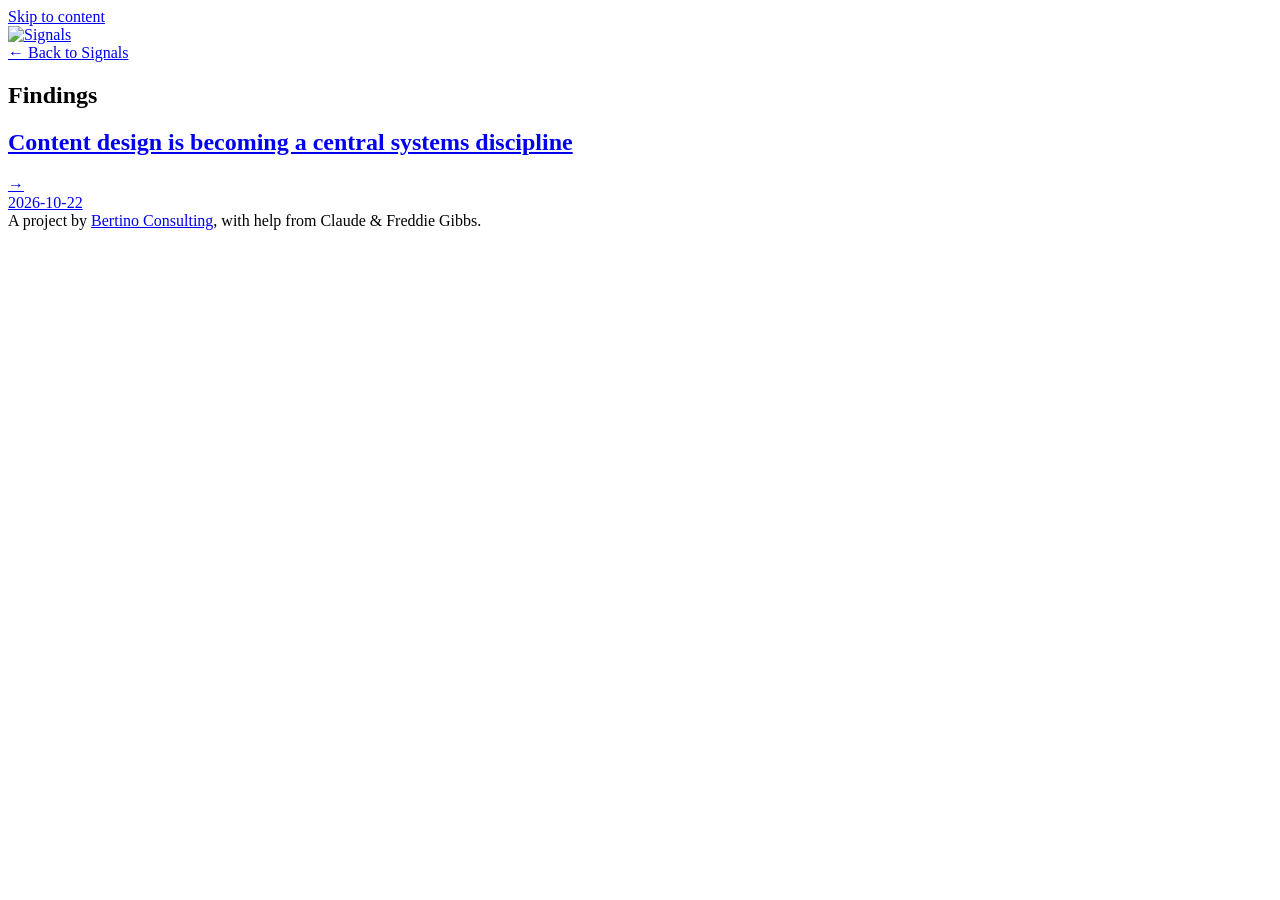
==== docs/findings/index.html @ 3c2ce11b "Give post-back nav room to breathe above the title .post-title's margin-top was var(--space-1) (8px)" ====
<!DOCTYPE html>
<html lang="en">
<head>
  <!-- GENERATED FILE — do not edit by hand.
       Regenerate with: python3 scripts/build-findings.py -->
  <meta charset="UTF-8">
  <meta name="viewport" content="width=device-width, initial-scale=1.0">
  <title>Findings — Signals</title>
  <meta name="description" content="Written posts drawn from the content design hiring dataset, each separating what the postings say from Joe Bertino's own take.">
  <link rel="canonical" href="https://signals.bertino.co/findings/">

  <!-- Privacy-friendly analytics by Plausible -->
  <script async src="https://plausible.io/js/pa-WoV37_cSYerP-bLuBDf5L.js"></script>
  <script>
    window.plausible=window.plausible||function(){(plausible.q=plausible.q||[]).push(arguments)},plausible.init=plausible.init||function(i){plausible.o=i||{}};
    plausible.init()
  </script>

  <!-- Favicon -->
  <link rel="icon" href="/images/circle-icon-b.png" type="image/png">
  <link rel="apple-touch-icon" href="/images/circle-icon-b.png">

  <!-- OpenGraph -->
  <meta property="og:type" content="website">
  <meta property="og:url" content="https://signals.bertino.co/findings/">
  <meta property="og:title" content="Findings — Signals">
  <meta property="og:description" content="Written posts drawn from the content design hiring dataset, each separating what the postings say from Joe Bertino's own take.">
  <meta property="og:image" content="https://signals.bertino.co/images/og-image.png">

  <meta name="theme-color" content="#FFFFFF" media="(prefers-color-scheme: light)">
  <meta name="theme-color" content="#0D0D0D" media="(prefers-color-scheme: dark)">

  <link rel="preconnect" href="https://fonts.googleapis.com">
  <link rel="preconnect" href="https://fonts.gstatic.com" crossorigin>
  <link href="https://fonts.googleapis.com/css2?family=IBM+Plex+Mono:wght@400;500&family=Inter:wght@400;500;600&display=swap" rel="stylesheet">
  <link rel="stylesheet" href="/css/styles.css?v=107">
</head>
<body>

  <a class="skip-link" href="#main">Skip to content</a>

  <header class="post-header">
    <div class="container">
      <a class="hero-wordmark" href="/">
        <picture>
          <source srcset="/images/wordmark-black.svg" media="(prefers-color-scheme: light)">
          <img class="hero-mark" src="/images/wordmark-white.svg" alt="Signals" width="104" height="16">
        </picture>
      </a>
    </div>
  </header>

  <div class="container">
    <main id="main">
      <article class="post">
        <a class="post-back" href="/#findings"><span aria-hidden="true">← </span>Back to Signals</a>
        <h1 class="post-title">Findings</h1>
        <div class="finding-list post-finding-list">
      <a class="finding" href="/findings/content-design-central-systems/">
        <div class="finding-header">
          <h2 class="finding-title">Content design is becoming a central systems discipline</h2>
          <span class="finding-arrow" aria-hidden="true">→</span>
        </div>
        <time class="finding-date" datetime="2026-10-22">2026-10-22</time>
      </a>
        </div>
      </article>
    </main>
  </div>

  <footer class="site-footer">
    <div class="container">
      <div class="footer-inner">
        <div class="footer-brand">A project by <a href="https://bertino.co">Bertino Consulting</a>, with help from Claude &amp; Freddie Gibbs.</div>
      </div>
    </div>
  </footer>

</body>
</html>
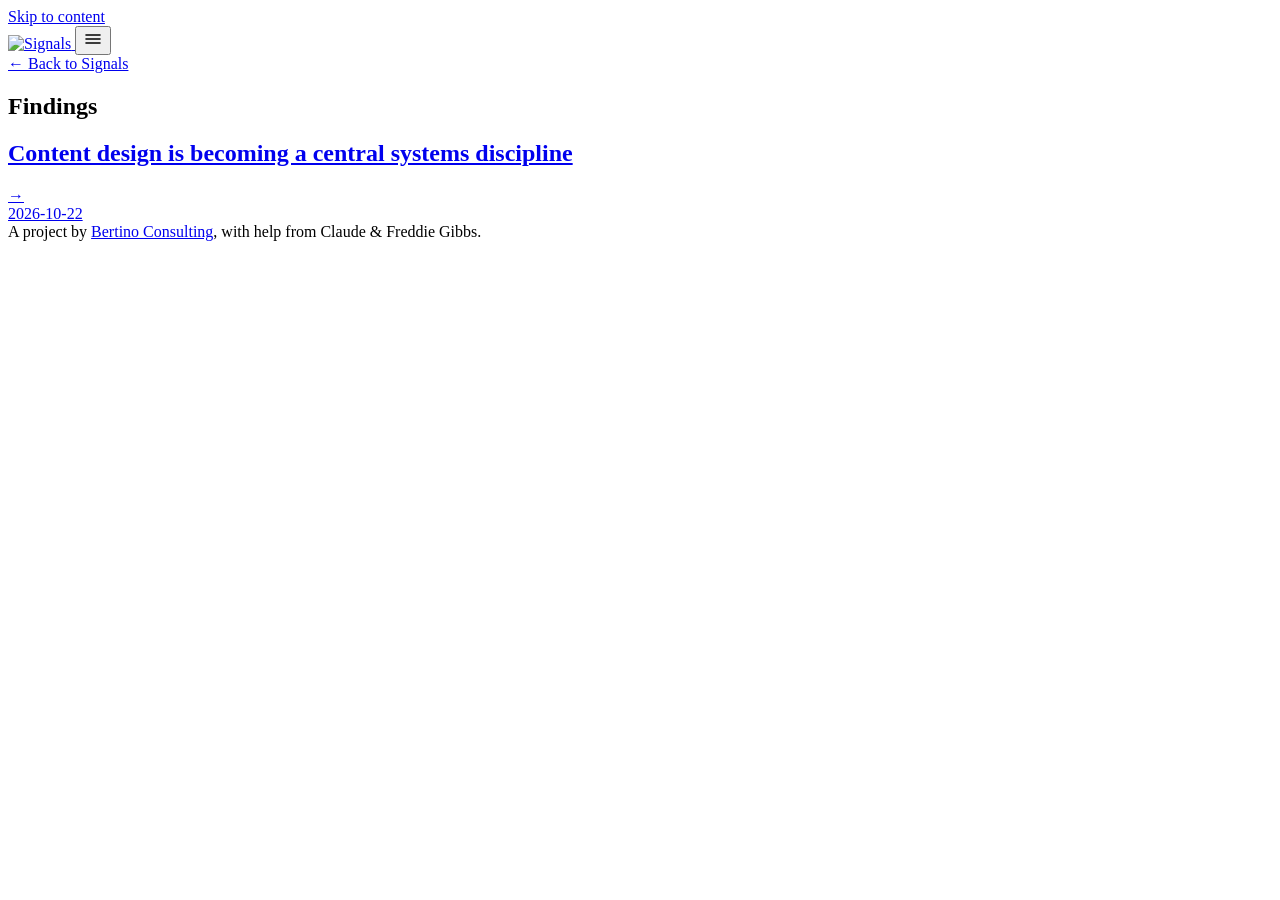
==== commit 9beeab45: "Replace the sticky tab bar with a site-wide hamburger menu The four-tab bar (Signals | Clusters | Fi" ====
--- a/docs/findings/index.html
+++ b/docs/findings/index.html
@@ -33,7 +33,7 @@
   <link rel="preconnect" href="https://fonts.googleapis.com">
   <link rel="preconnect" href="https://fonts.gstatic.com" crossorigin>
   <link href="https://fonts.googleapis.com/css2?family=IBM+Plex+Mono:wght@400;500&family=Inter:wght@400;500;600&display=swap" rel="stylesheet">
-  <link rel="stylesheet" href="/css/styles.css?v=107">
+  <link rel="stylesheet" href="/css/styles.css?v=112">
 </head>
 <body>
 
@@ -47,6 +47,11 @@
           <img class="hero-mark" src="/images/wordmark-white.svg" alt="Signals" width="104" height="16">
         </picture>
       </a>
+      <button type="button" class="menu-toggle" id="menu-toggle" aria-expanded="false" aria-controls="site-menu" aria-label="Menu">
+        <svg width="20" height="20" viewBox="0 0 20 20" fill="none" xmlns="http://www.w3.org/2000/svg" aria-hidden="true">
+          <path d="M3 6h14M3 10h14M3 14h14" stroke="currentColor" stroke-width="1.6" stroke-linecap="round"/>
+        </svg>
+      </button>
     </div>
   </header>
 
@@ -76,5 +81,39 @@
     </div>
   </footer>
 
+  <div class="site-menu-backdrop" id="site-menu-backdrop" hidden></div>
+  <nav class="site-menu" id="site-menu" aria-label="Main" hidden>
+    <div class="site-menu-head">
+      <a class="site-menu-wordmark" href="/">
+        <picture>
+          <source srcset="/images/wordmark-black.svg" media="(prefers-color-scheme: light)">
+          <img src="/images/wordmark-white.svg" alt="Signals" width="104" height="16">
+        </picture>
+      </a>
+      <button type="button" class="site-menu-close" id="site-menu-close" aria-label="Close menu">
+        <svg width="18" height="18" viewBox="0 0 18 18" fill="none" xmlns="http://www.w3.org/2000/svg" aria-hidden="true">
+          <path d="M4 4l10 10M14 4L4 14" stroke="currentColor" stroke-width="1.6" stroke-linecap="round"/>
+        </svg>
+      </button>
+    </div>
+    <ul class="site-menu-links">
+      <li><a href="/"><picture><source srcset="/images/circle-icon-b.png" media="(prefers-color-scheme: light)"><img class="site-menu-icon" src="/images/circle-icon-w.png" alt="" width="20" height="20"></picture>Home</a></li>
+      <li><a href="/#signals"><picture><source srcset="/images/signals.png" media="(prefers-color-scheme: light)"><img class="site-menu-icon" src="/images/signals-w.png" alt="" width="20" height="20"></picture>Explore the data</a></li>
+      <li><a href="/findings/"><picture><source srcset="/images/findings.png" media="(prefers-color-scheme: light)"><img class="site-menu-icon" src="/images/findings-w.png" alt="" width="20" height="20"></picture>Read our findings</a></li>
+      <li><a href="/#titles"><picture><source srcset="/images/clusters.png" media="(prefers-color-scheme: light)"><img class="site-menu-icon" src="/images/clusters-w.png" alt="" width="20" height="20"></picture>View all roles</a></li>
+    </ul>
+    <div class="site-menu-foot">
+      <a class="site-menu-github" href="https://github.com/bertinoco/bco-signals" target="_blank" rel="noopener noreferrer">
+        View on GitHub
+        <svg width="14" height="14" viewBox="0 0 14 14" fill="none" xmlns="http://www.w3.org/2000/svg" aria-hidden="true">
+          <path d="M5 3H3v8h8V9" stroke="currentColor" stroke-width="1.4" stroke-linecap="round" stroke-linejoin="round"/>
+          <path d="M8 3h3v3M11 3 6 8" stroke="currentColor" stroke-width="1.4" stroke-linecap="round" stroke-linejoin="round"/>
+        </svg>
+        <span class="visually-hidden"> (opens in a new tab)</span>
+      </a>
+    </div>
+  </nav>
+
+  <script src="/js/menu.js?v=1"></script>
 </body>
 </html>
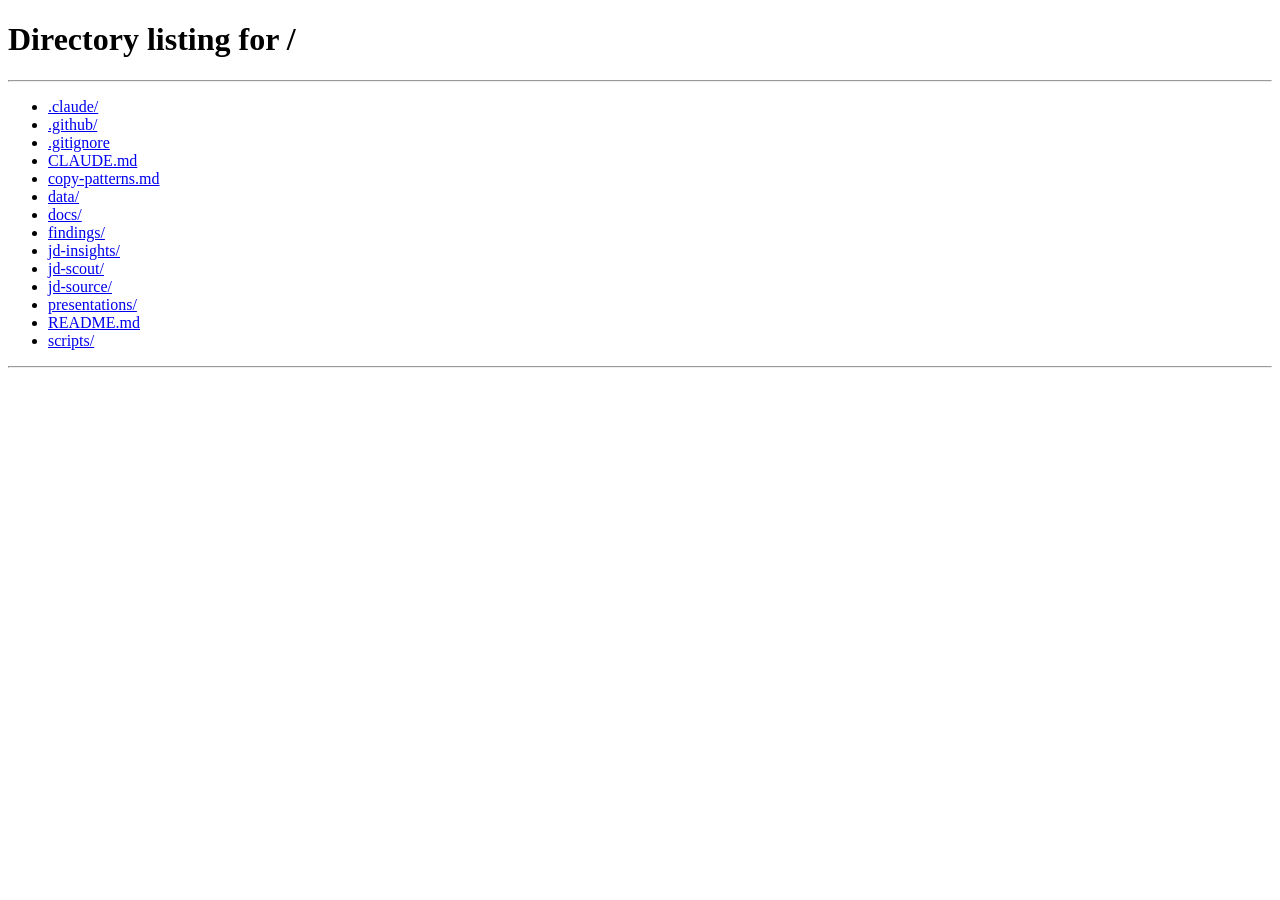
==== commit 7fca059d: "Make the home page one scroll; bake the findings list into it The home page is now three stacked sec" ====
--- a/docs/findings/index.html
+++ b/docs/findings/index.html
@@ -4,116 +4,12 @@
   <!-- GENERATED FILE — do not edit by hand.
        Regenerate with: python3 scripts/build-findings.py -->
   <meta charset="UTF-8">
-  <meta name="viewport" content="width=device-width, initial-scale=1.0">
   <title>Findings — Signals</title>
-  <meta name="description" content="Written posts drawn from the content design hiring dataset, each separating what the postings say from Joe Bertino's own take.">
-  <link rel="canonical" href="https://signals.bertino.co/findings/">
-
-  <!-- Privacy-friendly analytics by Plausible -->
-  <script async src="https://plausible.io/js/pa-WoV37_cSYerP-bLuBDf5L.js"></script>
-  <script>
-    window.plausible=window.plausible||function(){(plausible.q=plausible.q||[]).push(arguments)},plausible.init=plausible.init||function(i){plausible.o=i||{}};
-    plausible.init()
-  </script>
-
-  <!-- Favicon -->
-  <link rel="icon" href="/images/circle-icon-b.png" type="image/png">
-  <link rel="apple-touch-icon" href="/images/circle-icon-b.png">
-
-  <!-- OpenGraph -->
-  <meta property="og:type" content="website">
-  <meta property="og:url" content="https://signals.bertino.co/findings/">
-  <meta property="og:title" content="Findings — Signals">
-  <meta property="og:description" content="Written posts drawn from the content design hiring dataset, each separating what the postings say from Joe Bertino's own take.">
-  <meta property="og:image" content="https://signals.bertino.co/images/og-image.png">
-
-  <meta name="theme-color" content="#FFFFFF" media="(prefers-color-scheme: light)">
-  <meta name="theme-color" content="#0D0D0D" media="(prefers-color-scheme: dark)">
-
-  <link rel="preconnect" href="https://fonts.googleapis.com">
-  <link rel="preconnect" href="https://fonts.gstatic.com" crossorigin>
-  <link href="https://fonts.googleapis.com/css2?family=IBM+Plex+Mono:wght@400;500&family=Inter:wght@400;500;600&display=swap" rel="stylesheet">
-  <link rel="stylesheet" href="/css/styles.css?v=112">
+  <meta name="robots" content="noindex, follow">
+  <link rel="canonical" href="https://signals.bertino.co/">
+  <meta http-equiv="refresh" content="0; url=/#findings">
 </head>
 <body>
-
-  <a class="skip-link" href="#main">Skip to content</a>
-
-  <header class="post-header">
-    <div class="container">
-      <a class="hero-wordmark" href="/">
-        <picture>
-          <source srcset="/images/wordmark-black.svg" media="(prefers-color-scheme: light)">
-          <img class="hero-mark" src="/images/wordmark-white.svg" alt="Signals" width="104" height="16">
-        </picture>
-      </a>
-      <button type="button" class="menu-toggle" id="menu-toggle" aria-expanded="false" aria-controls="site-menu" aria-label="Menu">
-        <svg width="20" height="20" viewBox="0 0 20 20" fill="none" xmlns="http://www.w3.org/2000/svg" aria-hidden="true">
-          <path d="M3 6h14M3 10h14M3 14h14" stroke="currentColor" stroke-width="1.6" stroke-linecap="round"/>
-        </svg>
-      </button>
-    </div>
-  </header>
-
-  <div class="container">
-    <main id="main">
-      <article class="post">
-        <a class="post-back" href="/#findings"><span aria-hidden="true">← </span>Back to Signals</a>
-        <h1 class="post-title">Findings</h1>
-        <div class="finding-list post-finding-list">
-      <a class="finding" href="/findings/content-design-central-systems/">
-        <div class="finding-header">
-          <h2 class="finding-title">Content design is becoming a central systems discipline</h2>
-          <span class="finding-arrow" aria-hidden="true">→</span>
-        </div>
-        <time class="finding-date" datetime="2026-10-22">2026-10-22</time>
-      </a>
-        </div>
-      </article>
-    </main>
-  </div>
-
-  <footer class="site-footer">
-    <div class="container">
-      <div class="footer-inner">
-        <div class="footer-brand">A project by <a href="https://bertino.co">Bertino Consulting</a>, with help from Claude &amp; Freddie Gibbs.</div>
-      </div>
-    </div>
-  </footer>
-
-  <div class="site-menu-backdrop" id="site-menu-backdrop" hidden></div>
-  <nav class="site-menu" id="site-menu" aria-label="Main" hidden>
-    <div class="site-menu-head">
-      <a class="site-menu-wordmark" href="/">
-        <picture>
-          <source srcset="/images/wordmark-black.svg" media="(prefers-color-scheme: light)">
-          <img src="/images/wordmark-white.svg" alt="Signals" width="104" height="16">
-        </picture>
-      </a>
-      <button type="button" class="site-menu-close" id="site-menu-close" aria-label="Close menu">
-        <svg width="18" height="18" viewBox="0 0 18 18" fill="none" xmlns="http://www.w3.org/2000/svg" aria-hidden="true">
-          <path d="M4 4l10 10M14 4L4 14" stroke="currentColor" stroke-width="1.6" stroke-linecap="round"/>
-        </svg>
-      </button>
-    </div>
-    <ul class="site-menu-links">
-      <li><a href="/"><picture><source srcset="/images/circle-icon-b.png" media="(prefers-color-scheme: light)"><img class="site-menu-icon" src="/images/circle-icon-w.png" alt="" width="20" height="20"></picture>Home</a></li>
-      <li><a href="/#signals"><picture><source srcset="/images/signals.png" media="(prefers-color-scheme: light)"><img class="site-menu-icon" src="/images/signals-w.png" alt="" width="20" height="20"></picture>Explore the data</a></li>
-      <li><a href="/findings/"><picture><source srcset="/images/findings.png" media="(prefers-color-scheme: light)"><img class="site-menu-icon" src="/images/findings-w.png" alt="" width="20" height="20"></picture>Read our findings</a></li>
-      <li><a href="/#titles"><picture><source srcset="/images/clusters.png" media="(prefers-color-scheme: light)"><img class="site-menu-icon" src="/images/clusters-w.png" alt="" width="20" height="20"></picture>View all roles</a></li>
-    </ul>
-    <div class="site-menu-foot">
-      <a class="site-menu-github" href="https://github.com/bertinoco/bco-signals" target="_blank" rel="noopener noreferrer">
-        View on GitHub
-        <svg width="14" height="14" viewBox="0 0 14 14" fill="none" xmlns="http://www.w3.org/2000/svg" aria-hidden="true">
-          <path d="M5 3H3v8h8V9" stroke="currentColor" stroke-width="1.4" stroke-linecap="round" stroke-linejoin="round"/>
-          <path d="M8 3h3v3M11 3 6 8" stroke="currentColor" stroke-width="1.4" stroke-linecap="round" stroke-linejoin="round"/>
-        </svg>
-        <span class="visually-hidden"> (opens in a new tab)</span>
-      </a>
-    </div>
-  </nav>
-
-  <script src="/js/menu.js?v=1"></script>
+  <p>Findings are on the <a href="/#findings">home page</a> now.</p>
 </body>
 </html>
